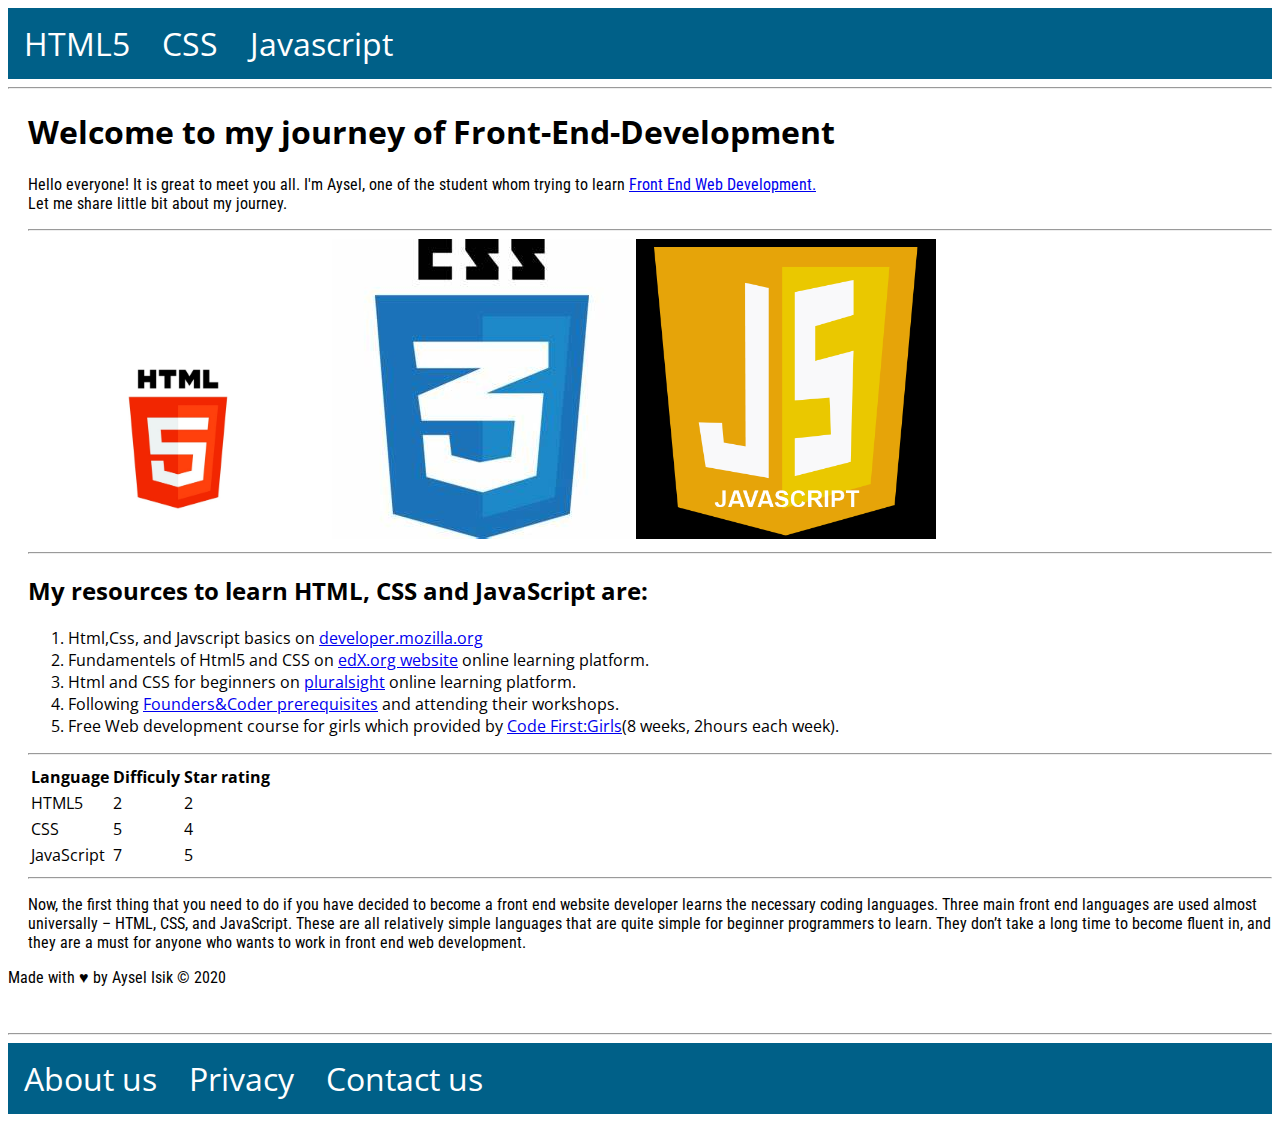
==== index.html @ 8b509aa3 "my-journey" ====
<!DOCTYPE html>
<html lang="en">

<head>
	<meta charset="utf-8">
	<meta name="viewport" content="width=device-width, inital-scale=1.0">
	<meta http-equiv="X-UA-Compatible" content="ie=edge">
  <link href="./styles/style.css" rel="stylesheet">
  <script src="./javascript/javascript.js"></script>
  <link href="https://fonts.googleapis.com/css?family=Open+Sans|Open+Sans+Condensed:300|Roboto|Roboto+Condensed&display=swap" rel="stylesheet">
	<title>Front End Developent</title>
</head>
<body>
	<nav>
    	<ul class="links">
      		<li class="links" id="link1"><a href="./pages/html5.html">HTML5</a></li>
      		<li class="links" id="link2"><a href="./pages/css.html">CSS</a></li>
      		<li class="links" id="link3"><a href="./pages/javascript.html">Javascript</a></li>
    	</ul>
  	</nav>
  	<hr>
	<main>
		<h1 id="h1">Welcome to my journey of Front-End-Development</h1>
    	<div>
      		<p>Hello everyone! It is great to meet you all. I'm Aysel, one of the student whom trying to learn <a id="link" href="https://en.wikipedia.org/wiki/Front-end_web_development" target="_blank">Front End Web Development.</a><br>Let me share little bit about my journey.
      		</p>
      		<hr>
    	</div>

    	<div>
      		<a href="./pages/html5.html"><img src="./images/html_img.jpg" alt="Html5 logo" width="300"></a>

      		<a href="./pages/css.html"><img src="./images/css_img.jpg" alt="CSS logo" width="300"></a>
      		<a href="./pages/javascript.html"><img src="./images/javascript_img.png" alt="Javascript logo" width="300"></a>
    	</div>
    		<hr>
    	<h2>My resources to learn HTML, CSS and JavaScript are:</h2>
			<ol>
				<li>Html,Css, and Javscript basics on <a href="https://developer.mozilla.org/en-US/docs/Learn/Getting_started_with_the_web">developer.mozilla.org </a></li>
				<li>Fundamentels of Html5 and CSS on <a href="https://www.edx.org/course/html5-and-css-fundamentals">edX.org website</a> online learning platform.</li>
				<li>Html and CSS for beginners on <a href="https://www.pluralsight.com/">pluralsight</a> online learning platform.</li>
				<li>Following <a href="https://www.foundersandcoders.com/apply#course-prerequisites">Founders&Coder prerequisites</a>  and attending their workshops.</li>
				<li>Free Web development course for girls which provided by <a href="https://www.codefirstgirls.org.uk/"> Code First:Girls</a>(8 weeks, 2hours each week).</li>
			</ol>
      <hr>
    <table>
      <thead>
        <tr>
          <th>Language</th>
          <th>Difficuly</th>
          <th>Star rating</th>
        </tr>
      </thead>
      <tbody>
        <tr>
          <td>HTML5</td>
          <td>2</td>
          <td>2</td>
        </tr>
        <tr>
          <td>CSS</td>
          <td>5</td>
          <td>4</td>
        </tr>
        <tr>
          <td>JavaScript</td>
          <td>7</td>
          <td>5</td>
        </tr>
      </tbody>
	</table>
	<hr>
    <div>
	  <p>Now, the first thing that you need to do if you have decided to become a front end website developer learns the necessary coding languages. Three main front end languages are used almost universally – HTML, CSS, and JavaScript. These are all relatively simple languages that are quite simple for beginner programmers to learn. They don’t take a long time to become fluent in, and they are a must for anyone who wants to work in front end web development.</p>
	  
    </div>
	</main>
  	<footer>
    	<p>Made with &hearts; by Aysel Isik &copy; 2020</p><br>
    	<hr>
    	<nav>
    		<ul>
      			<li class="links"><a href="./pages/aboutus.html">About us</a></li>
      			<li class="links"><a href="./pages/Privacy.html">Privacy</a></li>
				<li class="links"><a href="./pages/Contactus.html">Contact us</a></li>
    		</ul>
  		</nav>
  	</footer>
</body>
</html>
---- styles/style.css ----
form {
				/* Just to center the form on the page */
				margin: 0 auto;
				width: 400px;
				/* To see the outline of the form */
				padding: 1em;
				border: 1px solid #ccc;
				border-radius: 1em;
			}

			form li + li {
				margin-top: 1em;
			}

			label {
				/* To make sure that all labels have the same size and are properly aligned */
				display: inline-block;
				width: 90px;
				text-align: right;
			}

			input,
			textarea {
				/* To make sure that all text fields have the same font settings By default, textareas have a monospace font */
				font: 1em sans-serif;
				/* To give the same size to all text fields */
				width: 300px;
				box-sizing: border-box; /* To harmonize the look & feel of text field border */
				border: 1px solid #999;
			}

			input:focus,
			textarea:focus {
				/* To give a little highlight on active elements */
				border-color: #000;
			}

			textarea {
				/* To properly align multiline text fields with their labels */
				vertical-align: top;
				/* To give enough room to type some text */
				height: 5em;
			}

			.button {
				/* To position the buttons to the same position of the text fields */
				padding-left: 90px;
				/* same size as the label elements */
			}

			button {
				/* This extra margin represent roughly the same space as the space between the labels and their text fields */
				margin-left: 0.5em;
			}

/*p {
  color: red;
  width: 700px;
  border: 1px solid black;
}*/

/* nav { 
	color: black;
	width: 700px;
	/* border: 3px solid red; */
	/* border-bottom: 2px solid purple; */
	/* border-top: 5px solid blue; */
	/* border-top-style: dotted; 
}*/

main {
	margin-left: 20px;
}
nav ul {
	list-style-type: none;
	margin: 0;
	padding: 0;
	overflow: hidden;
	background-color:rgb(0,96,136);
  }
  
nav li {
	float: left;
	font-size: xx-large;

  }

nav li a {
	display: block;
	color: white;
	text-align: center;
	padding: 14px 16px;
	text-decoration: none;
  }
  
  /* Change the link color to #111 (black) on hover */
  li a:hover {
	background-color: #111;
  }
  Active/Current Navigation Lin

aside {
	background-color: whitesmoke;
}

/* ul, ol {
	background-color: pink;
} */
/* a:hover {
	color: rgb(231, 18, 18);
	 border-top: double;
} */
img[src] {
	background-color: black;
}
html {
	font-family: 'Open Sans', sans-serif
}
p {
	font-family: 'Roboto Condensed', sans-serif;
	color: black;
}
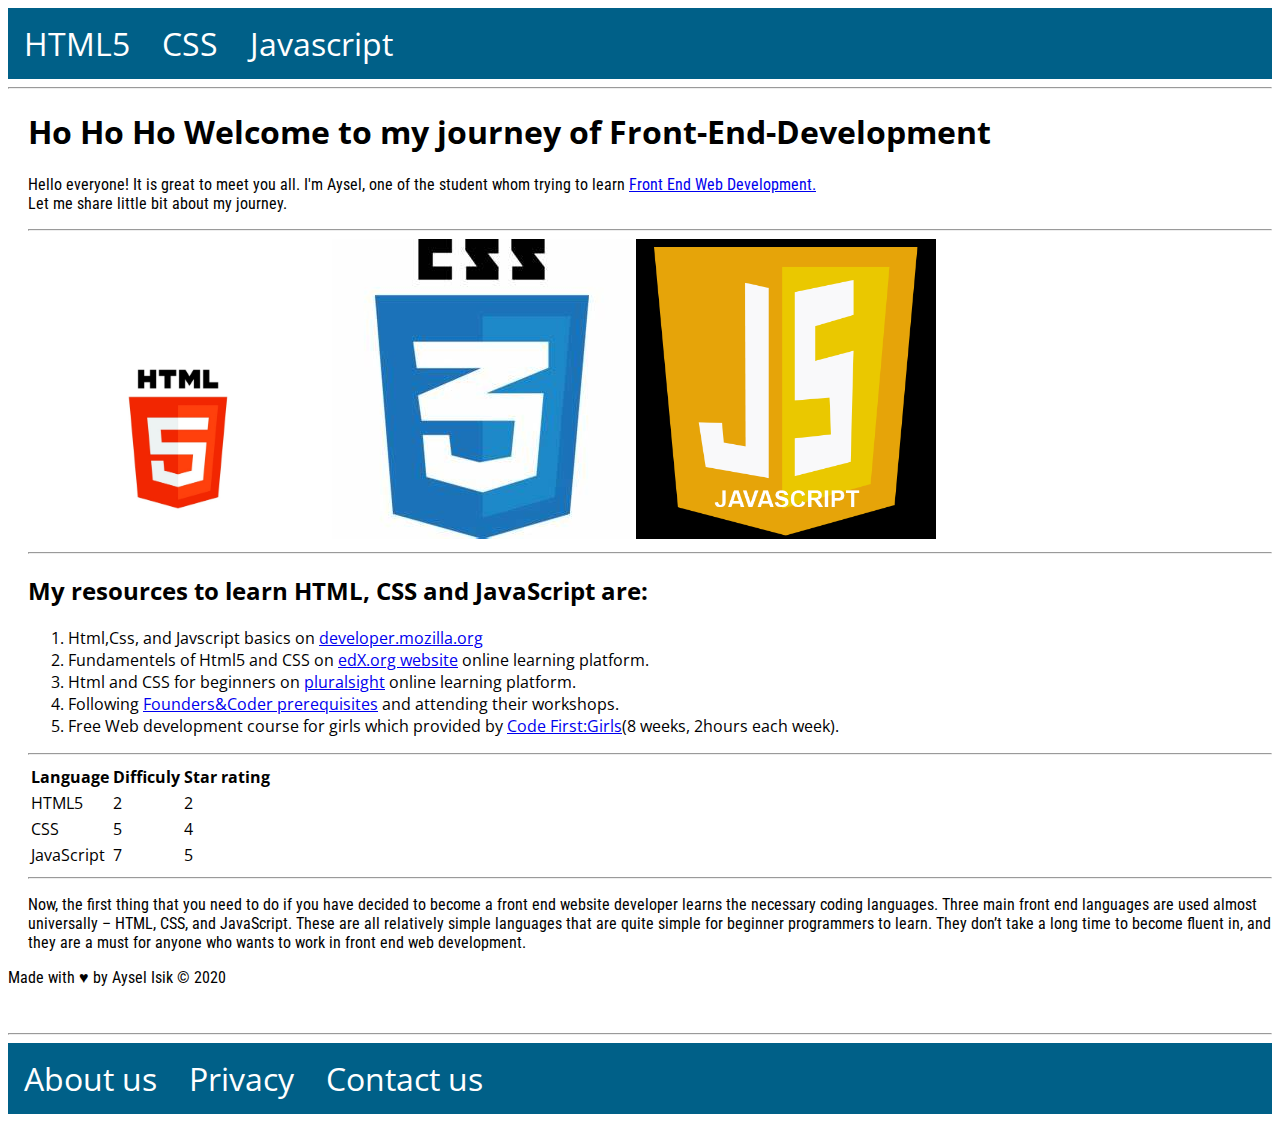
==== commit 564eb039: "Update index.html" ====
--- a/index.html
+++ b/index.html
@@ -20,7 +20,7 @@
   	</nav>
   	<hr>
 	<main>
-		<h1 id="h1">Welcome to my journey of Front-End-Development</h1>
+		<h1 id="h1">Ho Ho Ho Welcome to my journey of Front-End-Development</h1>
     	<div>
       		<p>Hello everyone! It is great to meet you all. I'm Aysel, one of the student whom trying to learn <a id="link" href="https://en.wikipedia.org/wiki/Front-end_web_development" target="_blank">Front End Web Development.</a><br>Let me share little bit about my journey.
       		</p>
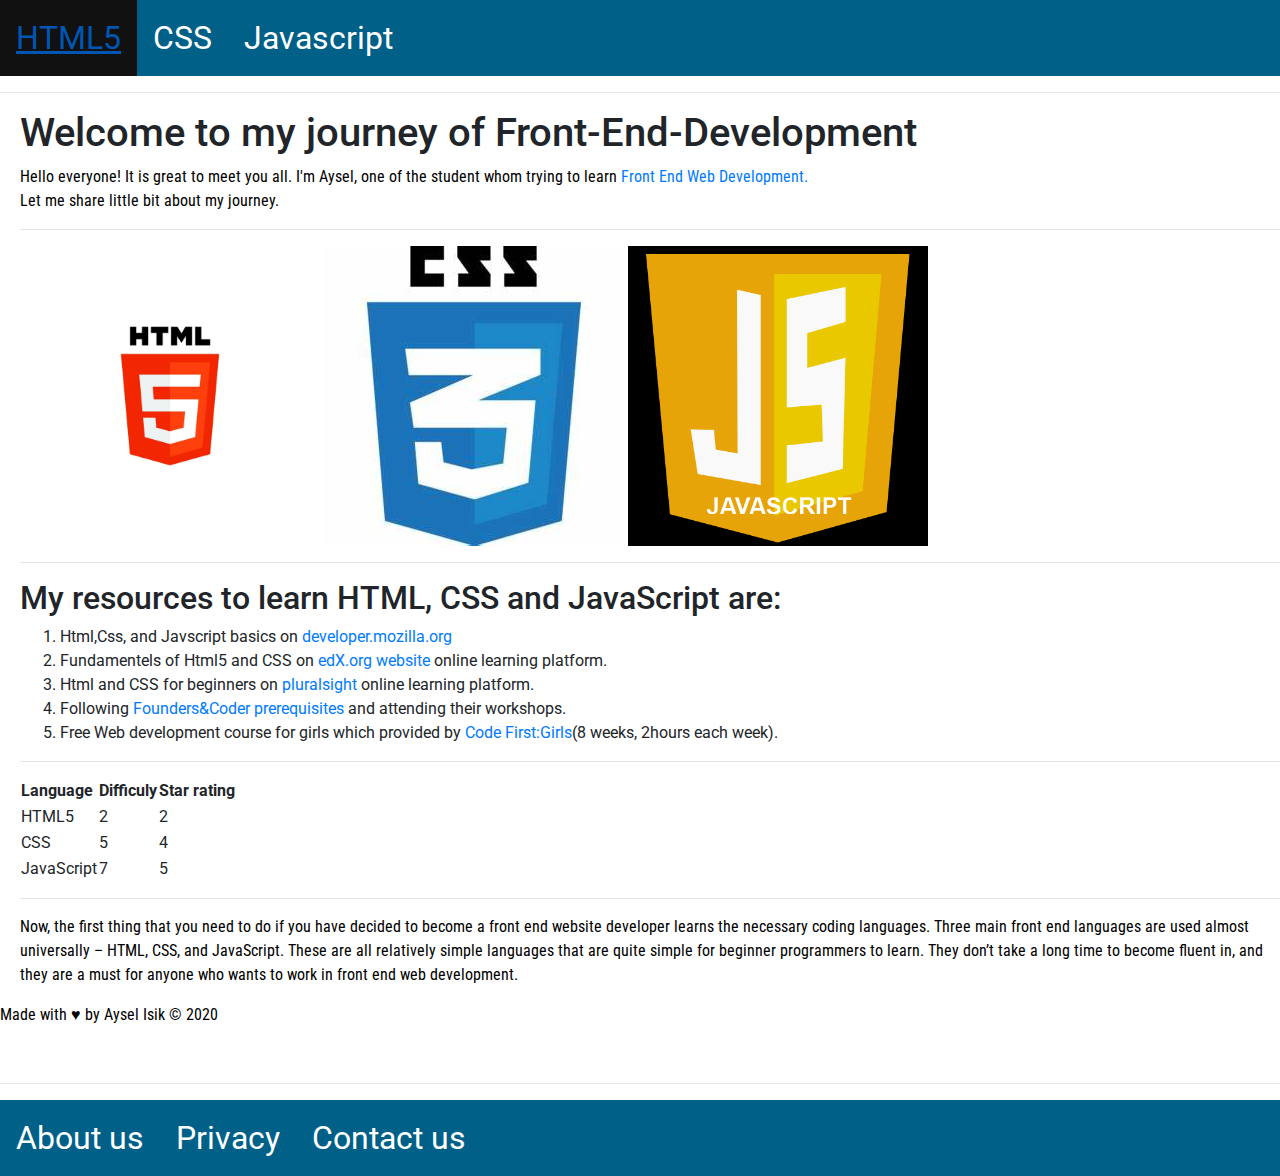
==== commit 69652e01: "changes to master" ====
--- a/index.html
+++ b/index.html
@@ -1,15 +1,18 @@
 <!DOCTYPE html>
 <html lang="en">
-
-<head>
-	<meta charset="utf-8">
-	<meta name="viewport" content="width=device-width, inital-scale=1.0">
-	<meta http-equiv="X-UA-Compatible" content="ie=edge">
-  <link href="./styles/style.css" rel="stylesheet">
-  <script src="./javascript/javascript.js"></script>
-  <link href="https://fonts.googleapis.com/css?family=Open+Sans|Open+Sans+Condensed:300|Roboto|Roboto+Condensed&display=swap" rel="stylesheet">
-	<title>Front End Developent</title>
-</head>
+	<head>
+		<meta charset="utf-8">
+		<meta name="viewport" content="width=device-width, inital-scale=1.0">
+		<link href="./styles/style.css" rel="stylesheet">
+		<script src="./javascript/javascript.js"></script>
+		<link href="https://fonts.googleapis.com/css?family=Open+Sans|Open+Sans+Condensed:300|Roboto|Roboto+Condensed&display=swap" rel="stylesheet">
+		<link rel="stylesheet" href="https://stackpath.bootstrapcdn.com/bootstrap/4.4.1/css/bootstrap.min.css" integrity="sha384-Vkoo8x4CGsO3+Hhxv8T/Q5PaXtkKtu6ug5TOeNV6gBiFeWPGFN9MuhOf23Q9Ifjh" crossorigin="anonymous">
+		<script src="https://code.jquery.com/jquery-3.4.1.slim.min.js" integrity="sha384-J6qa4849blE2+poT4WnyKhv5vZF5SrPo0iEjwBvKU7imGFAV0wwj1yYfoRSJoZ+n" crossorigin="anonymous"></script>
+		<script src="https://cdn.jsdelivr.net/npm/popper.js@1.16.0/dist/umd/popper.min.js" integrity="sha384-Q6E9RHvbIyZFJoft+2mJbHaEWldlvI9IOYy5n3zV9zzTtmI3UksdQRVvoxMfooAo" crossorigin="anonymous"></script>
+		<script src="https://stackpath.bootstrapcdn.com/bootstrap/4.4.1/js/bootstrap.min.js" integrity="sha384-wfSDF2E50Y2D1uUdj0O3uMBJnjuUD4Ih7YwaYd1iqfktj0Uod8GCExl3Og8ifwB6" crossorigin="anonymous"></script>
+	  
+	  <title>Front End Development</title>
+	</head>
 <body>
 	<nav>
     	<ul class="links">
@@ -20,7 +23,7 @@
   	</nav>
   	<hr>
 	<main>
-		<h1 id="h1">Ho Ho Ho Welcome to my journey of Front-End-Development</h1>
+		<h1 id="h1">Welcome to my journey of Front-End-Development</h1>
     	<div>
       		<p>Hello everyone! It is great to meet you all. I'm Aysel, one of the student whom trying to learn <a id="link" href="https://en.wikipedia.org/wiki/Front-end_web_development" target="_blank">Front End Web Development.</a><br>Let me share little bit about my journey.
       		</p>
